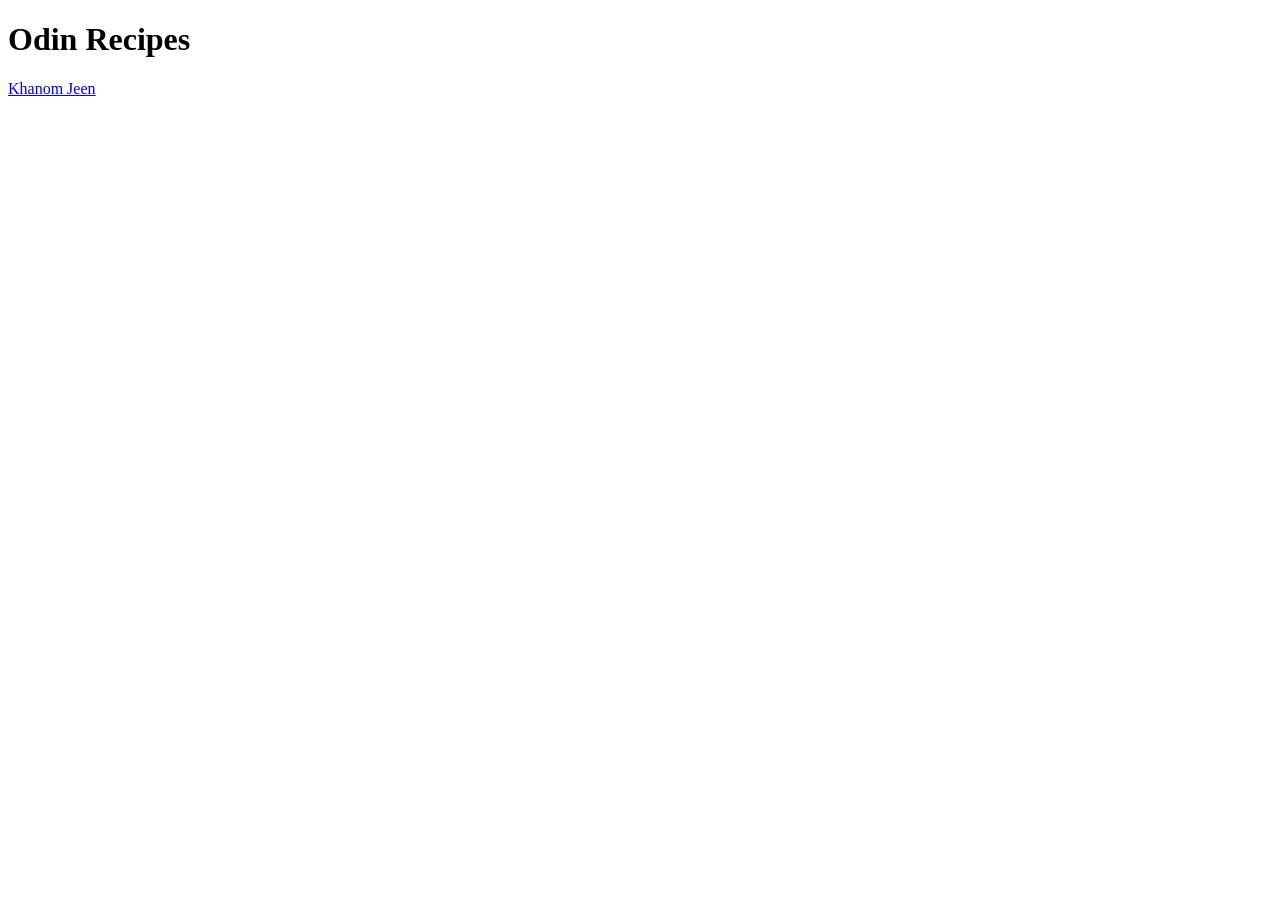
==== index.html @ e5d3ab6d "Add index.html, dir recipes, KhanomJeen.html" ====
<!DOCTYPE html>
<html lang="en">
<head>
    <meta charset="UTF-8">
    <meta name="viewport" content="width=device-width, initial-scale=1.0">
    <title>Odin Recipes</title>
</head>
<body>
    <h1>Odin Recipes</h1>

    <a href="recipes/KhanomJeen.html">Khanom Jeen</a>
</body>
</html>
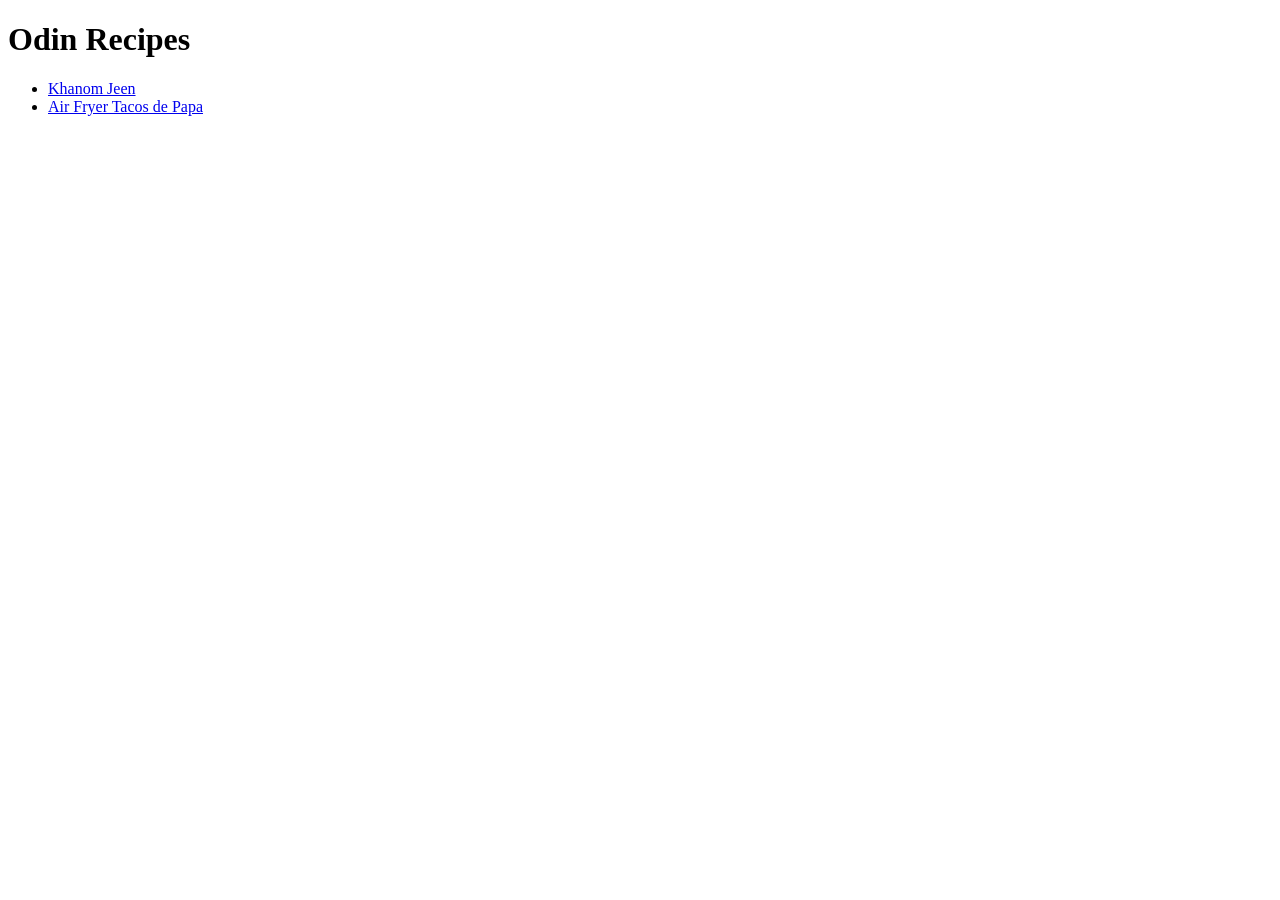
==== commit c73a8a1b: "Added and completed recipe for Air Fryer Tacos de Papa" ====
--- a/index.html
+++ b/index.html
@@ -7,7 +7,10 @@
 </head>
 <body>
     <h1>Odin Recipes</h1>
-
-    <a href="recipes/KhanomJeen.html">Khanom Jeen</a>
+    <ul>
+        <li><a href="recipes/KhanomJeen.html">Khanom Jeen</a></li>
+        <li><a href="recipes/TacosdePapa.html">Air Fryer Tacos de Papa</a></li>
+    </ul>
+    
 </body>
 </html>
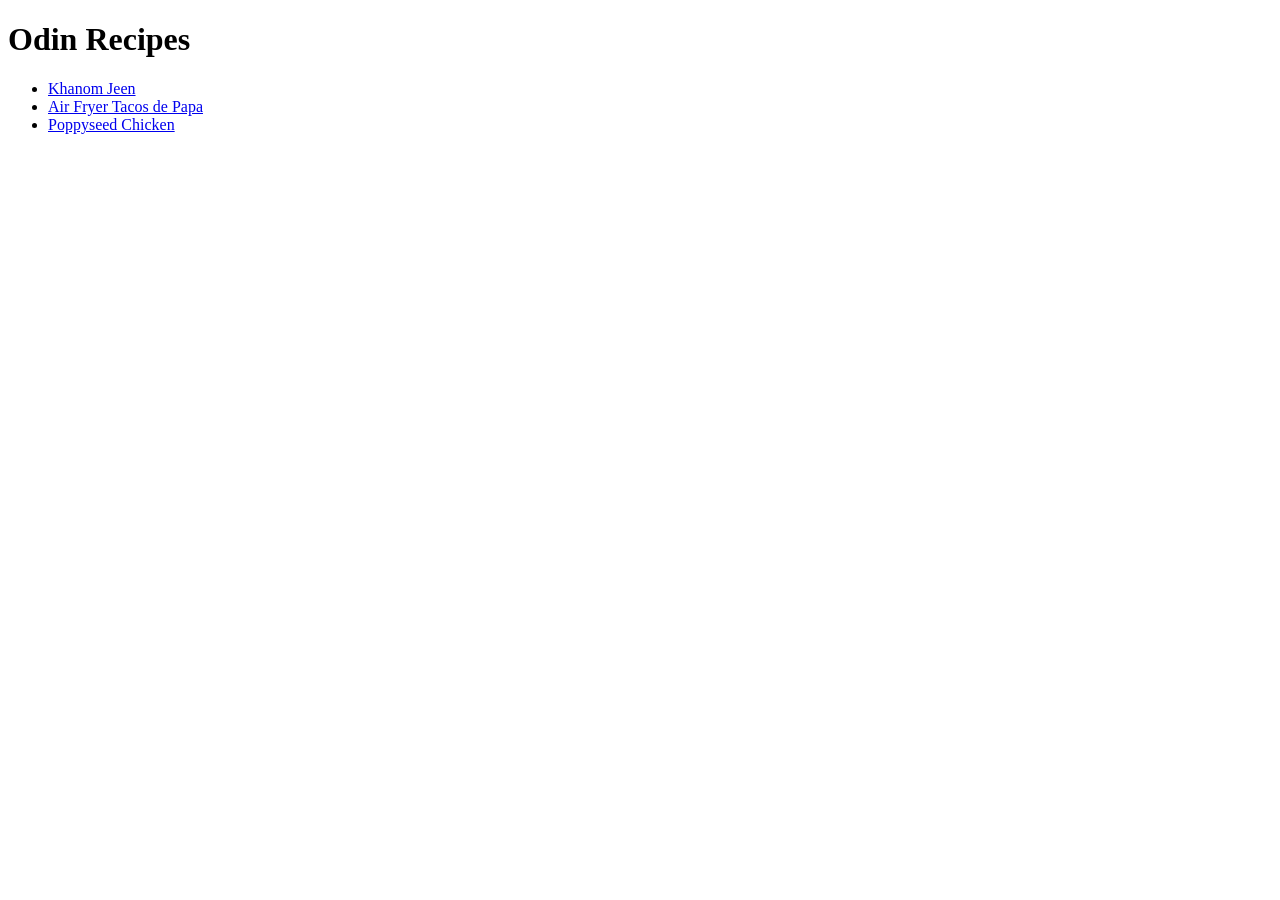
==== commit 2e511ad7: "Added and completed recipe for PoppySeed Chicken" ====
--- a/index.html
+++ b/index.html
@@ -10,6 +10,7 @@
     <ul>
         <li><a href="recipes/KhanomJeen.html">Khanom Jeen</a></li>
         <li><a href="recipes/TacosdePapa.html">Air Fryer Tacos de Papa</a></li>
+        <li><a href="recipes/poppyseedchicken.html">Poppyseed Chicken</a></li>
     </ul>
     
 </body>
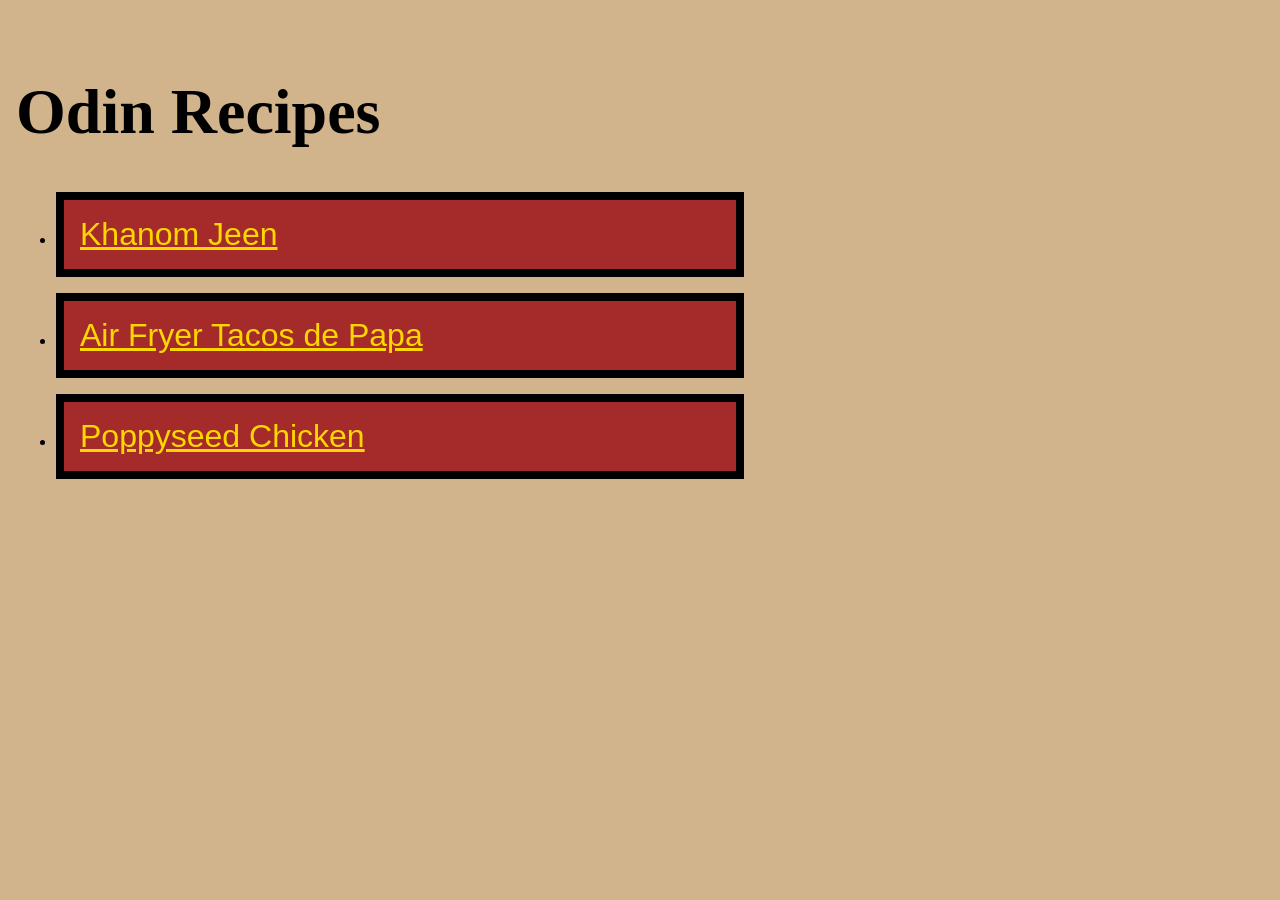
==== commit b3d0dc5e: "Added cs to recipe website." ====
--- a/index.html
+++ b/index.html
@@ -3,14 +3,15 @@
 <head>
     <meta charset="UTF-8">
     <meta name="viewport" content="width=device-width, initial-scale=1.0">
+    <link rel="stylesheet" href="styles.css">
     <title>Odin Recipes</title>
 </head>
 <body>
     <h1>Odin Recipes</h1>
     <ul>
-        <li><a href="recipes/KhanomJeen.html">Khanom Jeen</a></li>
-        <li><a href="recipes/TacosdePapa.html">Air Fryer Tacos de Papa</a></li>
-        <li><a href="recipes/poppyseedchicken.html">Poppyseed Chicken</a></li>
+        <li class="recipe-link"><a href="recipes/KhanomJeen.html">Khanom Jeen</a></li>
+        <li class="recipe-link"><a href="recipes/TacosdePapa.html">Air Fryer Tacos de Papa</a></li>
+        <li class="recipe-link"><a href="recipes/poppyseedchicken.html">Poppyseed Chicken</a></li>
     </ul>
     
 </body>
--- a/styles.css
+++ b/styles.css
@@ -0,0 +1,50 @@
+body {
+    box-sizing: border-box;
+    margin: 16px auto;
+    padding: 16px;
+    background-color: tan;
+    font-family: sans-serif;
+}
+
+.recipe-link a {
+    border: 8px black solid;
+    padding: 16px;
+    width: 640px;
+    margin: 16px 0;
+    display: block;
+    background-color: brown;
+    color: gold;
+    font-size: 32px;
+}
+
+img {
+    border: 8px black solid;
+    margin: 20px;
+}
+
+h1 {
+    font-family: fantasy;
+    font-size: 64px;
+}
+
+li {
+    margin: 10px auto;
+}
+
+.nav-bar{
+    border: 5px black solid;
+    padding: 5px;
+    background-color: goldenrod;
+}
+
+.nav-bar a {
+    display: inline-block;
+    width: 100px;
+    height:50px;
+    background-color: brown;
+    text-align :center;
+    vertical-align: middle;
+    color: gold;
+    border: 5px black solid;
+    padding: 6px;
+}
